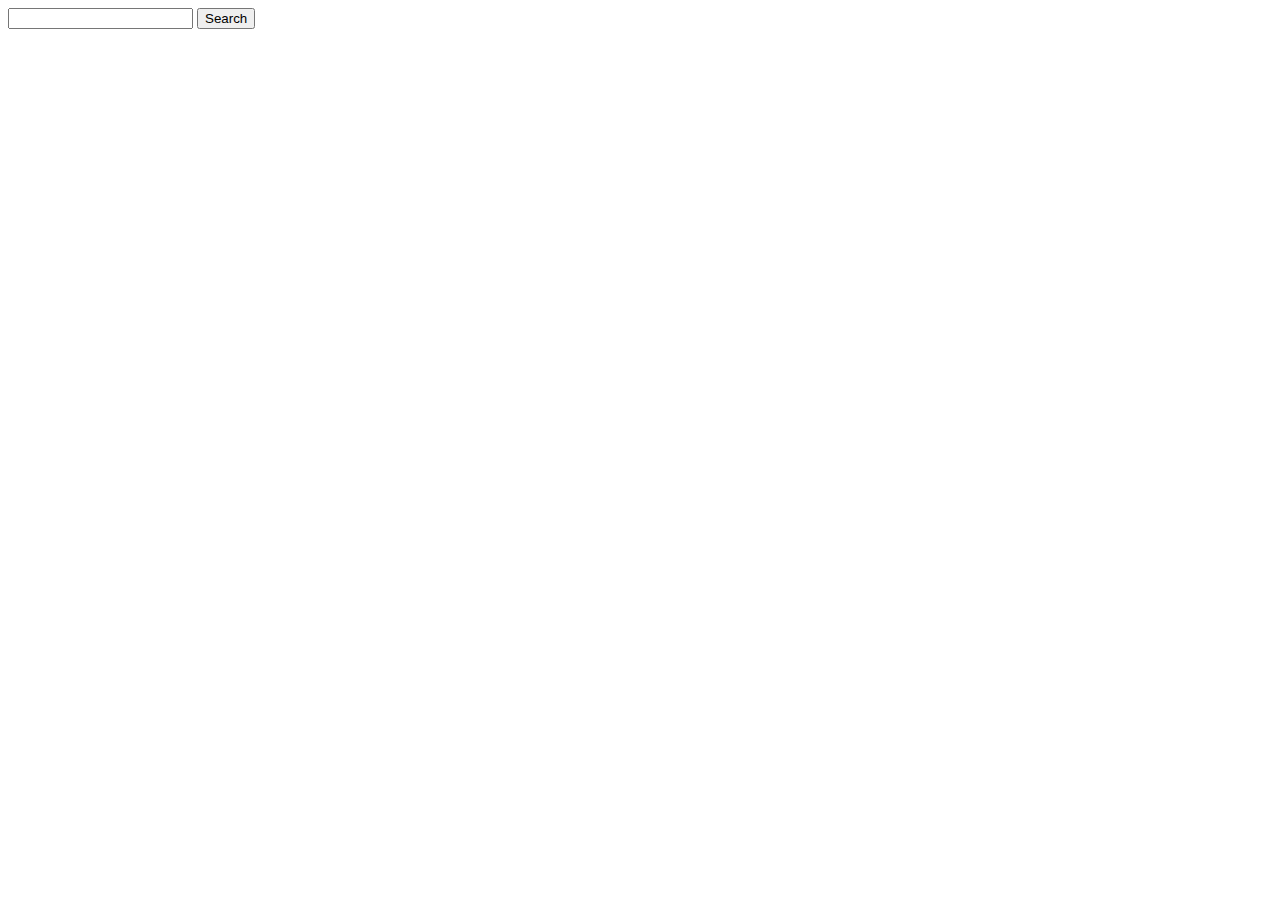
==== template/index.html @ ad8d499c "first version" ====
<!DOCTYPE html>
<html lang="en">
<head>
    <meta charset="UTF-8">
    <title>Google Search Relay</title>
</head>
<body>
    <div>
        <form method="GET" action="/">
            <input type="text" name="q">
            <button type="submit">Search</button>
        </form>
    </div>
</body>
</html>
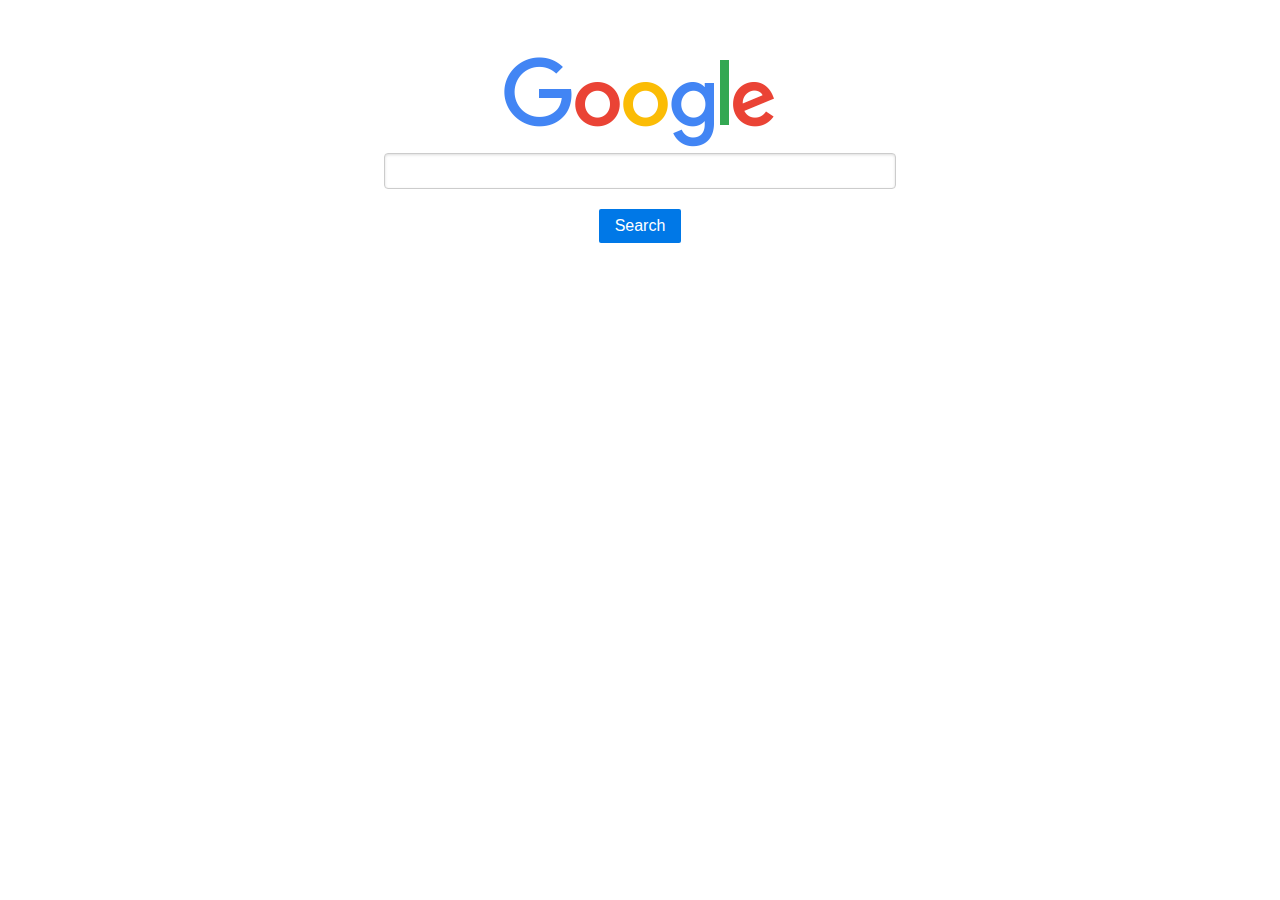
==== commit ccf477b4: "add style and google logo to index.html" ====
--- a/template/index.html
+++ b/template/index.html
@@ -3,13 +3,21 @@
 <head>
     <meta charset="UTF-8">
     <title>Google Search Relay</title>
+
+    <link href="/public/css/pure-min.css" rel="stylesheet">
+    <link href="/public/css/index.css" rel="stylesheet">
 </head>
 <body>
-    <div>
-        <form method="GET" action="/">
-            <input type="text" name="q">
-            <button type="submit">Search</button>
-        </form>
+    <div id="container">
+        <div id="search_div">
+            <div id="logo_div">
+                <img src="/public/img/googlelogo.png" />
+            </div>
+            <form class="pure-form pure-form-stacked" method="GET" action="/">
+                <input id="search_input" type="text" name="q">
+                <button id="search_btn" class="pure-button pure-button-primary" type="submit">Search</button>
+            </form>
+        </div>
     </div>
 </body>
 </html>--- a/public/css/index.css
+++ b/public/css/index.css
@@ -0,0 +1,20 @@
+#container {
+    display: flex;
+    align-items: center;
+    justify-content: center;
+    height: 300px;
+}
+
+#search_div {
+    width: 50%;
+    text-align: center;
+}
+
+#search_input {
+    width: 80%;
+    margin: auto;
+}
+
+#search_btn {
+    margin-top: 20px;
+}